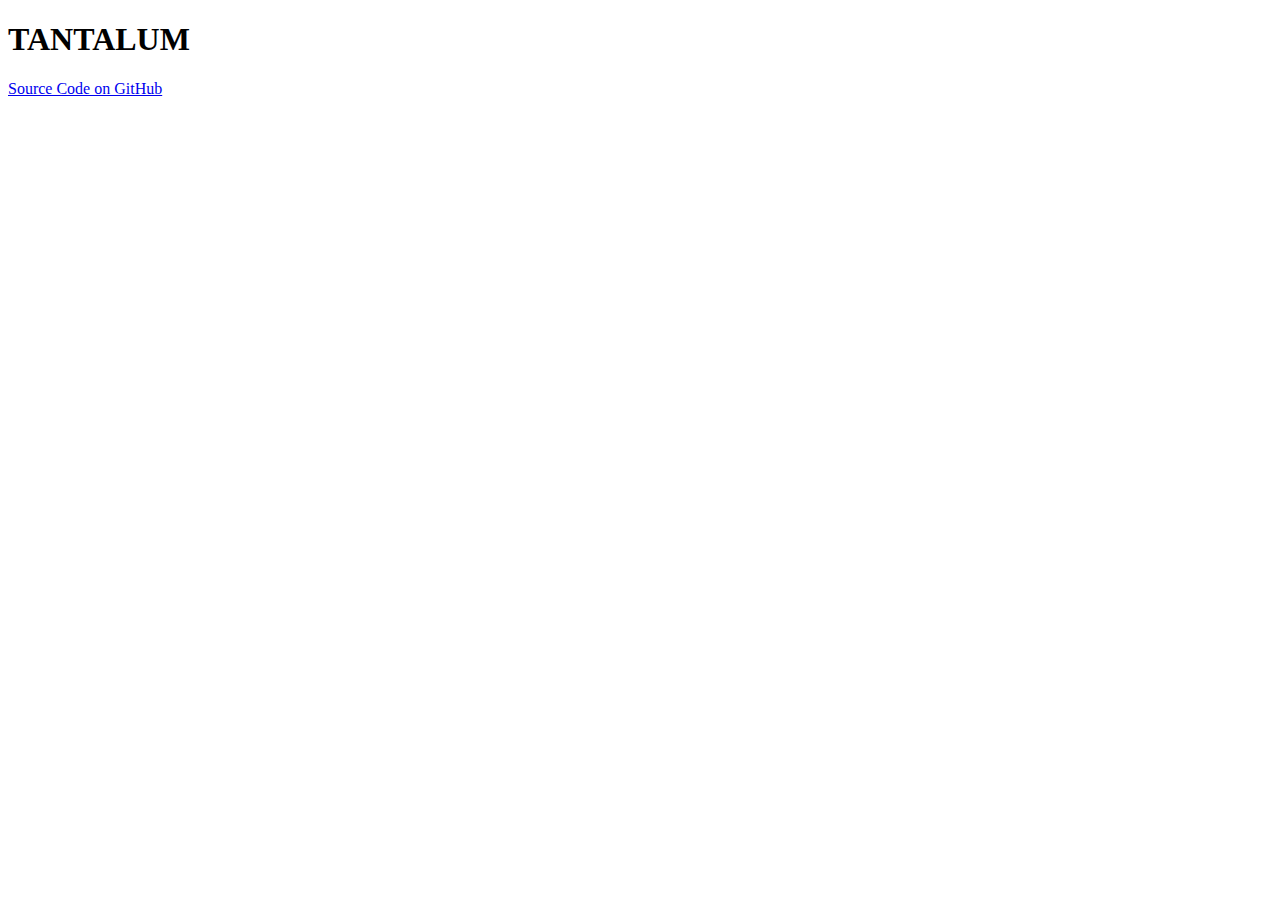
==== radon/tool.html @ 19587592 "Made some more files" ====
<!DOCTYPE html>
<html lang="en">
<head>
    <meta charset="UTF-8">
    <meta http-equiv="X-UA-Compatible" content="IE=edge">
    <meta name="viewport" content="width=device-width, initial-scale=1.0">
    <title>RADON</title>
    <script src="js/analyzer.js"></script>
</head>
<body>           
    <header>
        <h1 class="header">TANTALUM</h1>
        <p><a href="https://github.com/curesium/tantalum">Source Code on GitHub</a></p>
    </header>

    <script src="js/utility.js"></script>
</body>
</html>
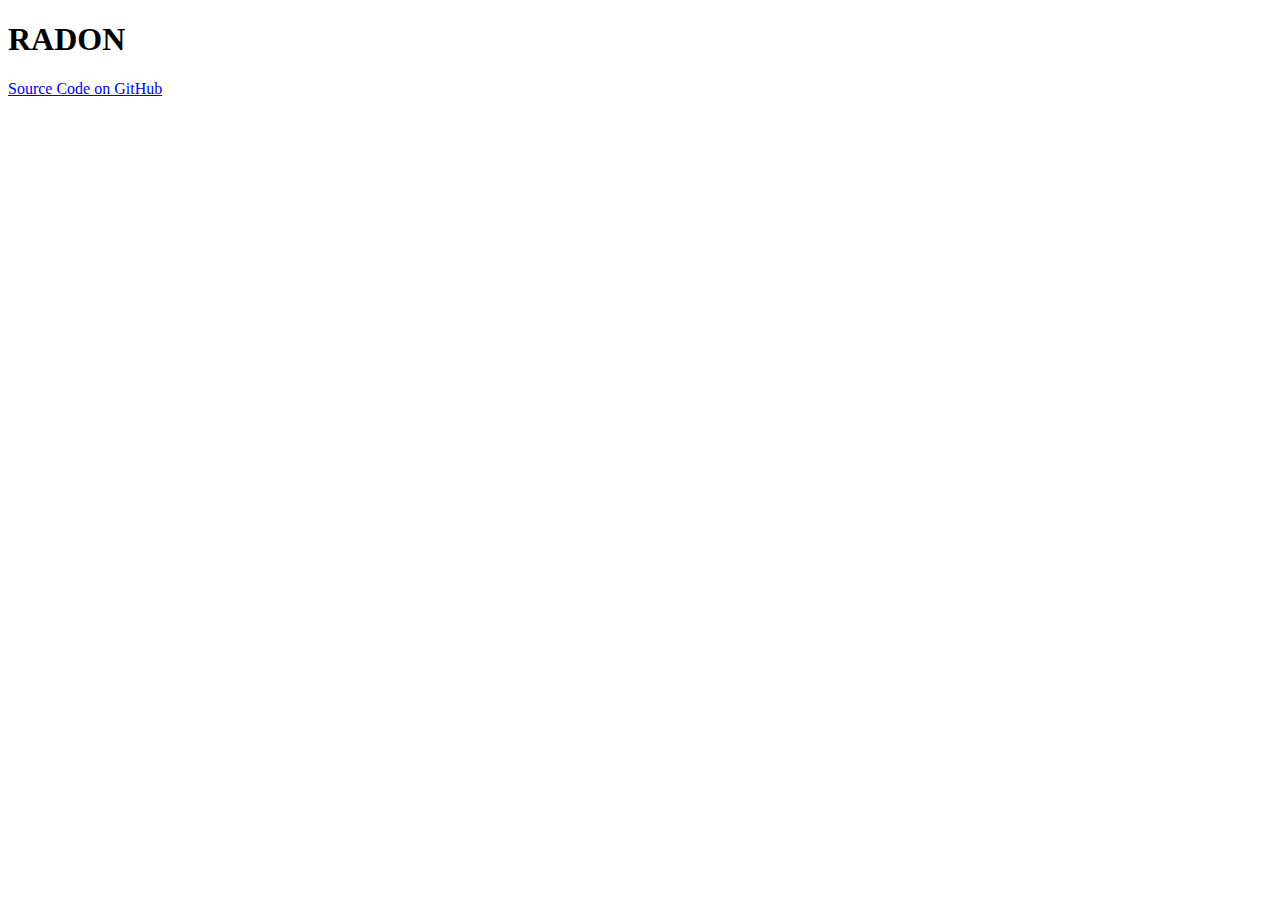
==== commit 0345ccdd: "Updated header" ====
--- a/radon/tool.html
+++ b/radon/tool.html
@@ -9,8 +9,8 @@
 </head>
 <body>           
     <header>
-        <h1 class="header">TANTALUM</h1>
-        <p><a href="https://github.com/curesium/tantalum">Source Code on GitHub</a></p>
+        <h1 class="header">RADON</h1>
+        <p><a href="https://github.com/curesium/radon">Source Code on GitHub</a></p>
     </header>
 
     <script src="js/utility.js"></script>
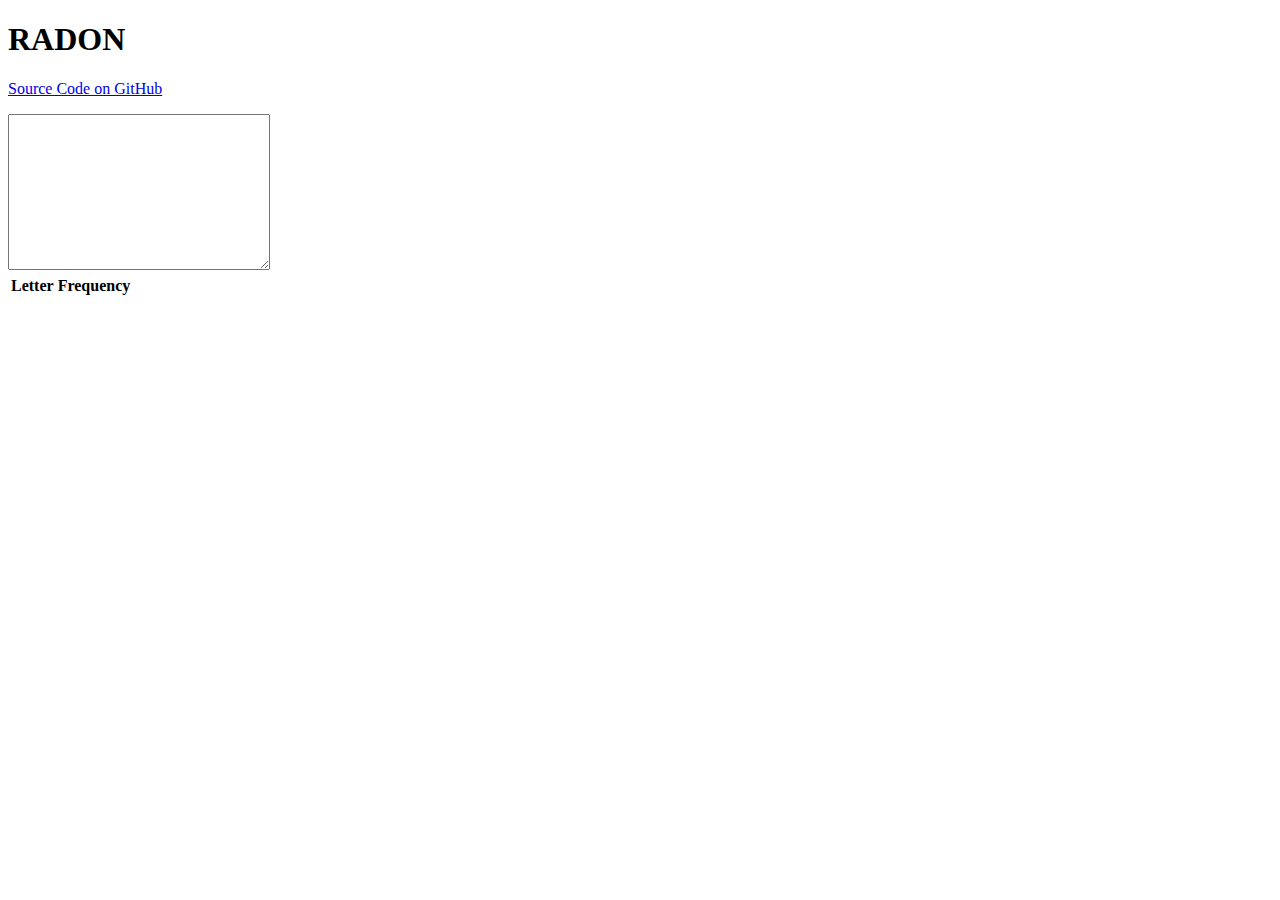
==== commit ac05b509: "Made printing" ====
--- a/radon/tool.html
+++ b/radon/tool.html
@@ -13,6 +13,18 @@
         <p><a href="https://github.com/curesium/radon">Source Code on GitHub</a></p>
     </header>
 
+    <div id="tool">
+        <textarea name="input" id="input" cols="30" rows="10"></textarea>
+        <div id="output">
+            <table id="print">
+                <tr>
+                    <th>Letter</th>
+                    <th>Frequency</th>
+                </tr>
+            </table>
+        </div>
+    </div>
+
     <script src="js/utility.js"></script>
 </body>
 </html>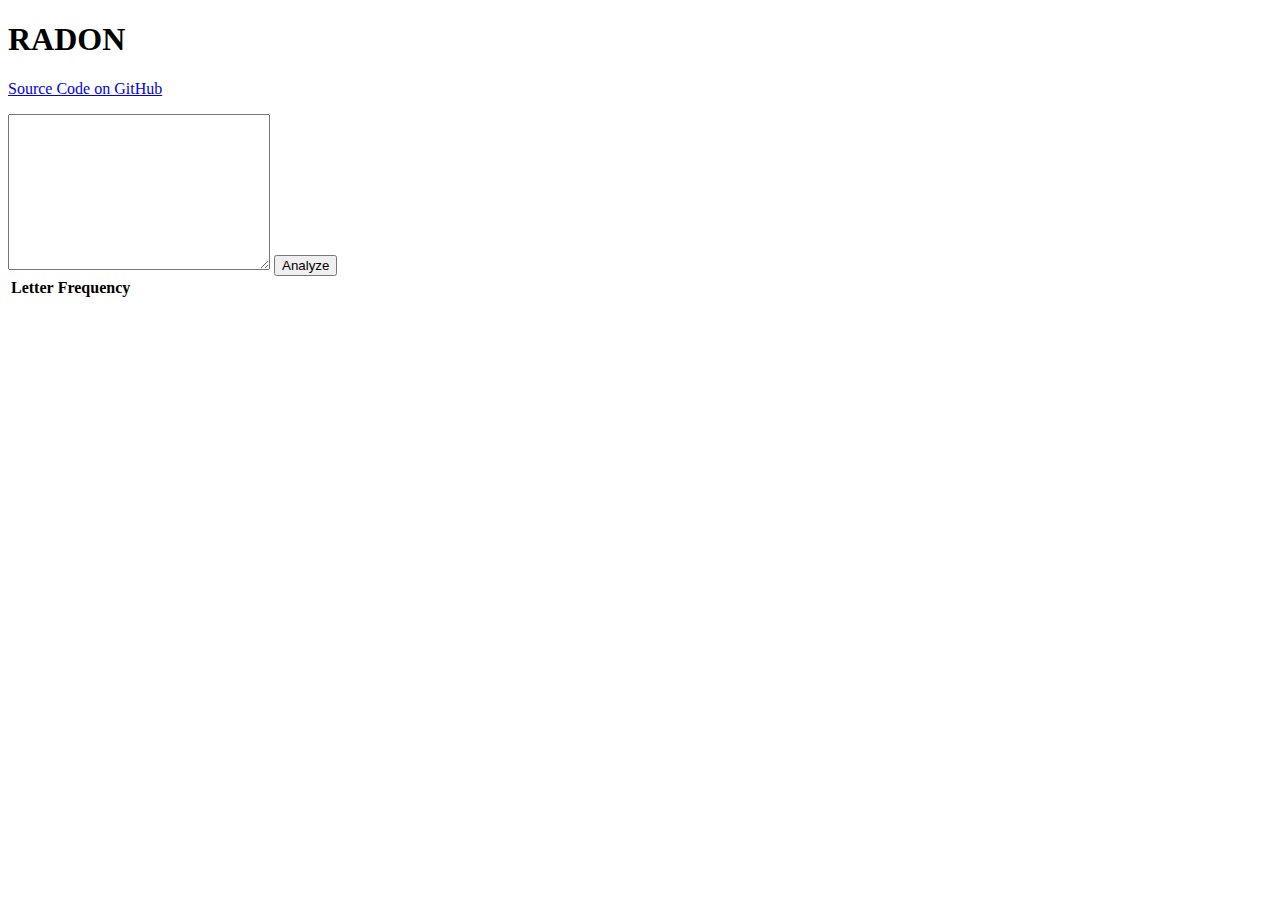
==== commit 702dd25f: "Made it all working" ====
--- a/radon/tool.html
+++ b/radon/tool.html
@@ -15,6 +15,7 @@
 
     <div id="tool">
         <textarea name="input" id="input" cols="30" rows="10"></textarea>
+        <button id="start">Analyze</button>
         <div id="output">
             <table id="print">
                 <tr>
@@ -26,5 +27,6 @@
     </div>
 
     <script src="js/utility.js"></script>
+    <script src="js/tool.js"></script>
 </body>
 </html>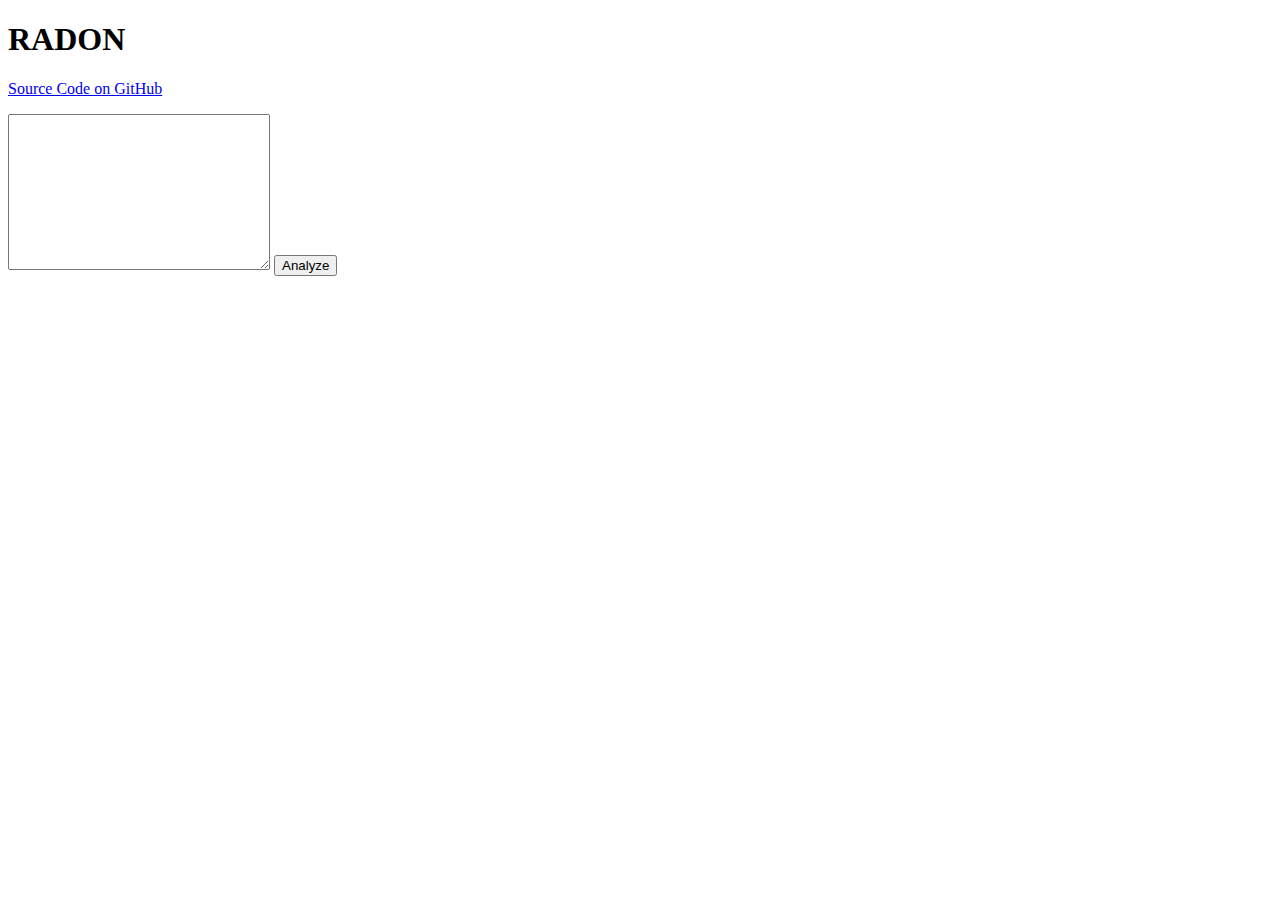
==== commit 8b9837e9: "Updated statistics" ====
--- a/radon/tool.html
+++ b/radon/tool.html
@@ -17,12 +17,7 @@
         <textarea name="input" id="input" cols="30" rows="10"></textarea>
         <button id="start">Analyze</button>
         <div id="output">
-            <table id="print">
-                <tr>
-                    <th>Letter</th>
-                    <th>Frequency</th>
-                </tr>
-            </table>
+            <table id="print"></table>
         </div>
     </div>
 
